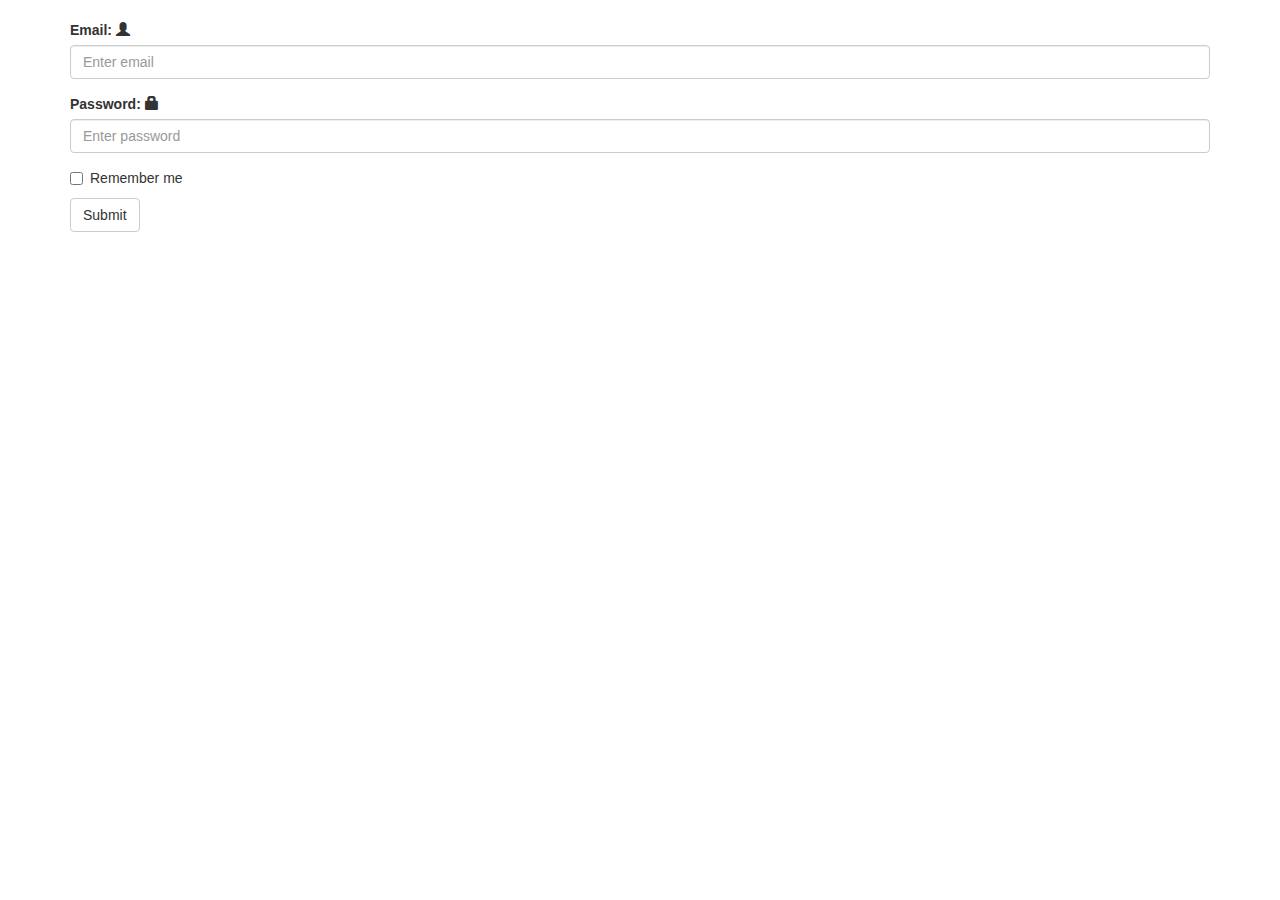
==== login_page/login.html @ 45e2caa0 "Aggiunto uno spazio" ====
<!DOCTYPE html>
<html>
  <head>
	<meta charset="utf-8" />
    <title>Login</title>
	<meta name="viewport" content="width=device-width, initial-scale=1">
	<link rel="stylesheet" href="https://maxcdn.bootstrapcdn.com/bootstrap/3.3.7/css/bootstrap.min.css">
	<script src="https://ajax.googleapis.com/ajax/libs/jquery/3.1.1/jquery.min.js"></script>
	<script src="https://maxcdn.bootstrapcdn.com/bootstrap/3.3.7/js/bootstrap.min.js"></script>
  </head>
  <body>
	<div class="container">
		<form><br>
			<div class="form-group">
			  <label for="email">Email:</label>
			  <i class="glyphicon glyphicon-user"></i><input type="email" class="form-control" id="email" placeholder="Enter email">
			</div>
			<div class="form-group">
			  <label for="pwd">Password:</label>
			  <i class="glyphicon glyphicon-lock"></i><input type="password" class="form-control" id="pwd" placeholder="Enter password">
			</div>
			<div class="checkbox">
			  <label><input type="checkbox"> Remember me</label>
			</div>
			<button type="submit" class="btn btn-default">Submit</button>
	  </form>
	</div>
  </body>
 </html>
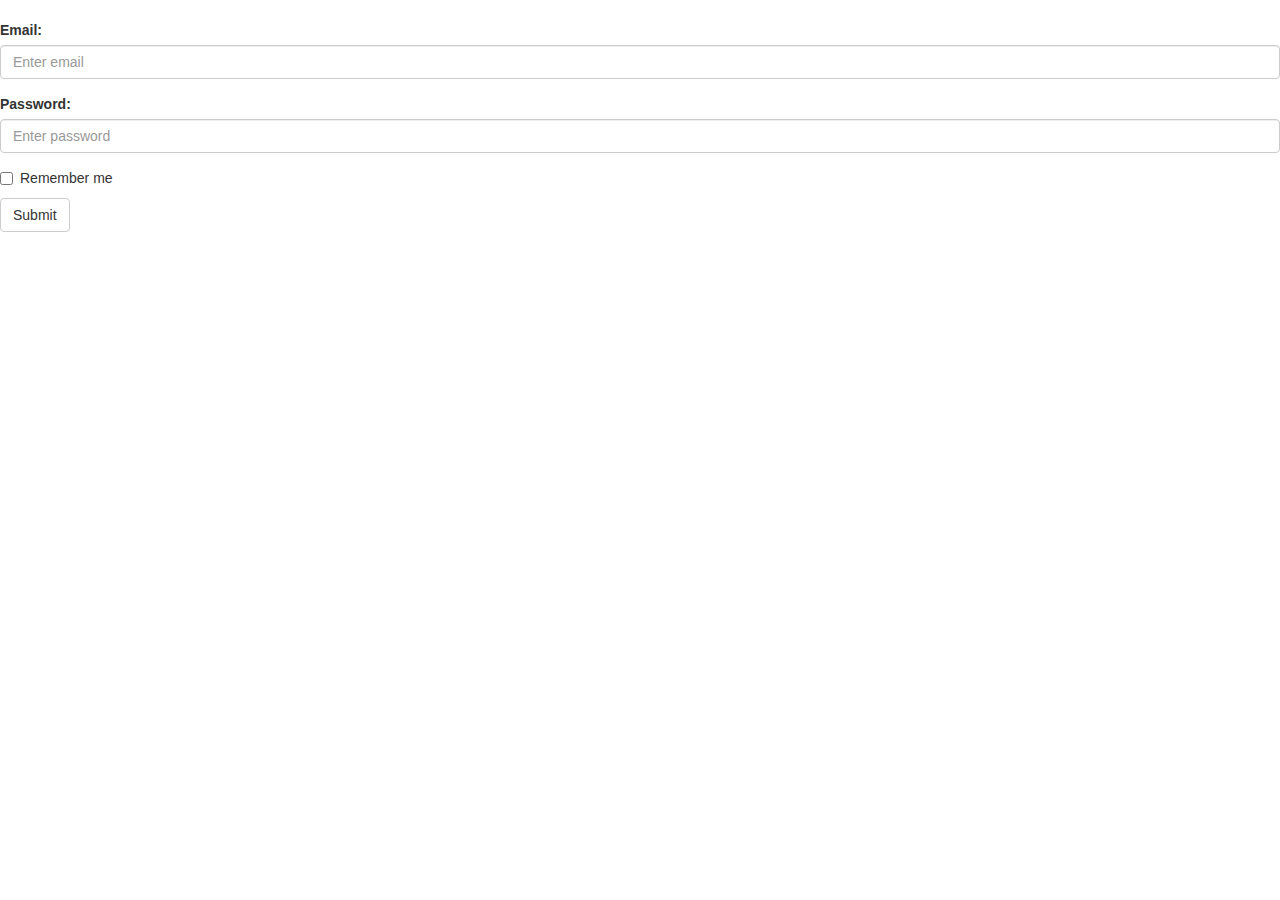
==== commit b8603000: "Aggiornamento" ====
--- a/login_page/login.html
+++ b/login_page/login.html
@@ -7,22 +7,63 @@
 	<link rel="stylesheet" href="https://maxcdn.bootstrapcdn.com/bootstrap/3.3.7/css/bootstrap.min.css">
 	<script src="https://ajax.googleapis.com/ajax/libs/jquery/3.1.1/jquery.min.js"></script>
 	<script src="https://maxcdn.bootstrapcdn.com/bootstrap/3.3.7/js/bootstrap.min.js"></script>
+
+	
+	<script>
+		function validate(){
+			var email = document.getElementById("email").value;
+			var password = document.getElementById("pwd").value;
+			
+			var msg = document.getElementById("msg");
+			
+			var error = false;
+			
+			var pattern = /[a-z0-9.]{2,}[@][a-z.]{1,}[.][a-z]{2,}/;	//Pattern e-mail
+			
+			//Controlli deprecati --> se ne occupa HTML5, necessari però lato server
+			if(pattern.test(email) == true){
+				//email valida
+			}else{
+				//alert("Attenzione: email non valida");
+				msg.innerHTML = "Attenzione: e-mail non valida";
+				document.getElementById("pwd").value = "";
+				error = true;
+			}
+			
+			if(password == ""){
+				//alert("Attenzione campo password vuoto");
+				msg.innerHTML = "Attenzione: campo password vuoto";
+				error = true;
+			}
+			
+			if(error == true){
+				//C'è stato un errore
+				msg.setAttribute("style", "color: red");
+			}else{
+				//Tutto ok, posso inviare i dati
+				msg.setAttribute("style", "color: green");
+				msg.innerHTML = "FORM VALIDO";
+			}
+			return false;
+		}
+	</script>
   </head>
   <body>
-	<div class="container">
-		<form><br>
+	<div class="containerlog">
+		<form onsubmit="return validate()" id="form"><br>
 			<div class="form-group">
-			  <label for="email">Email:</label>
-			  <i class="glyphicon glyphicon-user"></i><input type="email" class="form-control" id="email" placeholder="Enter email">
+			  <label for="email" class="form_group_label">Email:</label><br>
+			  <input type="email" class="form-control" id="email" placeholder="Enter email" required>
 			</div>
 			<div class="form-group">
-			  <label for="pwd">Password:</label>
-			  <i class="glyphicon glyphicon-lock"></i><input type="password" class="form-control" id="pwd" placeholder="Enter password">
+			  <label for="pwd" class="form_group_label">Password:</label><br>
+			  <input type="password" class="form-control" id="pwd" placeholder="Enter password" required>
 			</div>
 			<div class="checkbox">
-			  <label><input type="checkbox"> Remember me</label>
+			  <label class="checkbox_label"><input type="checkbox"> Remember me</label>
 			</div>
 			<button type="submit" class="btn btn-default">Submit</button>
+			<div id="msg"></div>
 	  </form>
 	</div>
   </body>
